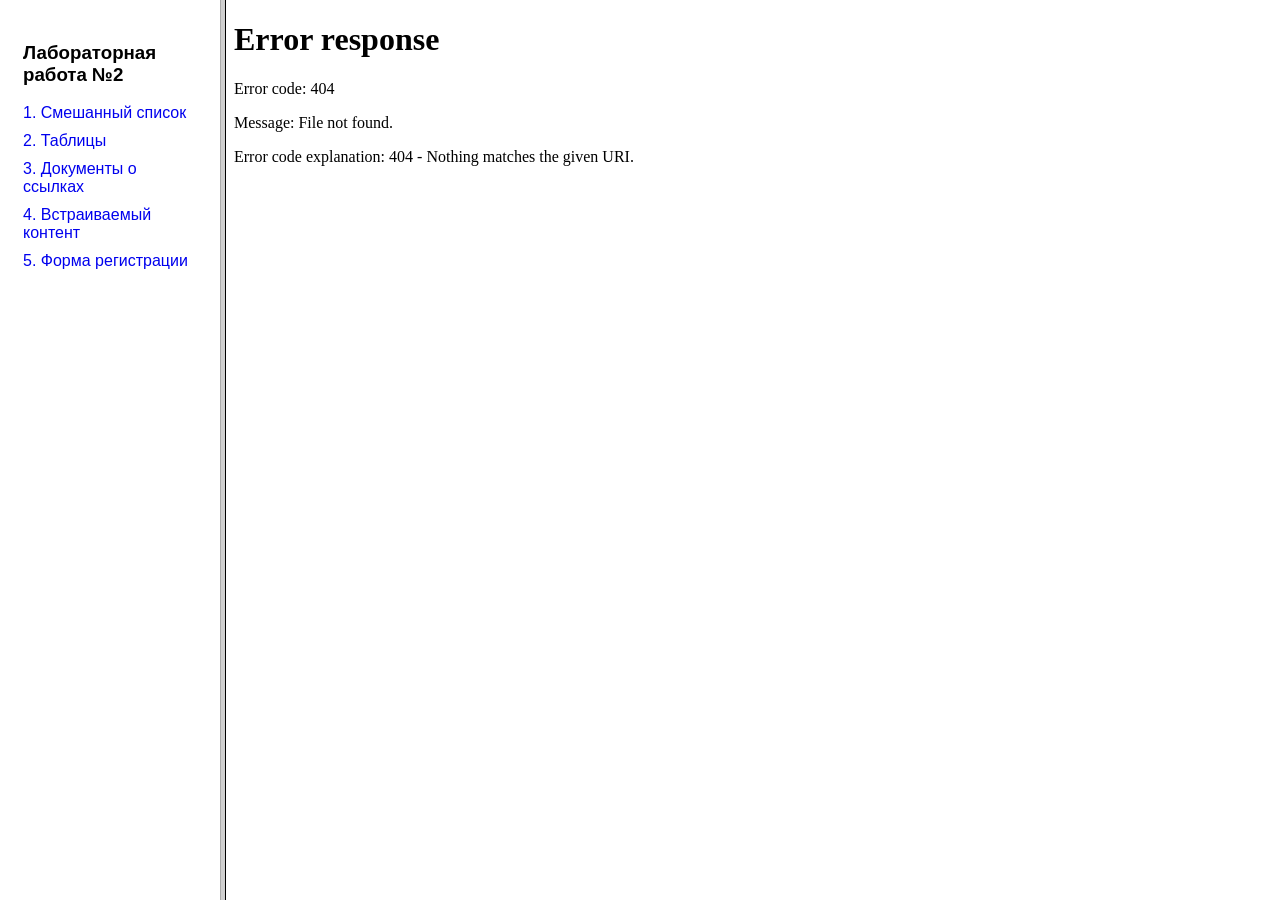
==== lab_2/index.html @ 74188a58 "Сохранение изменений" ====
<!DOCTYPE html>
<html lang="ru">
<head>
    <meta charset="UTF-8">
    <title>Лабораторная работа №2 — Фреймы</title>
</head>
<frameset cols="220px, *">
    <frame name="menu" src="menu.html" frameborder="1">
    <frame name="content" src="doc.html" frameborder="1">
</frameset>
</html>
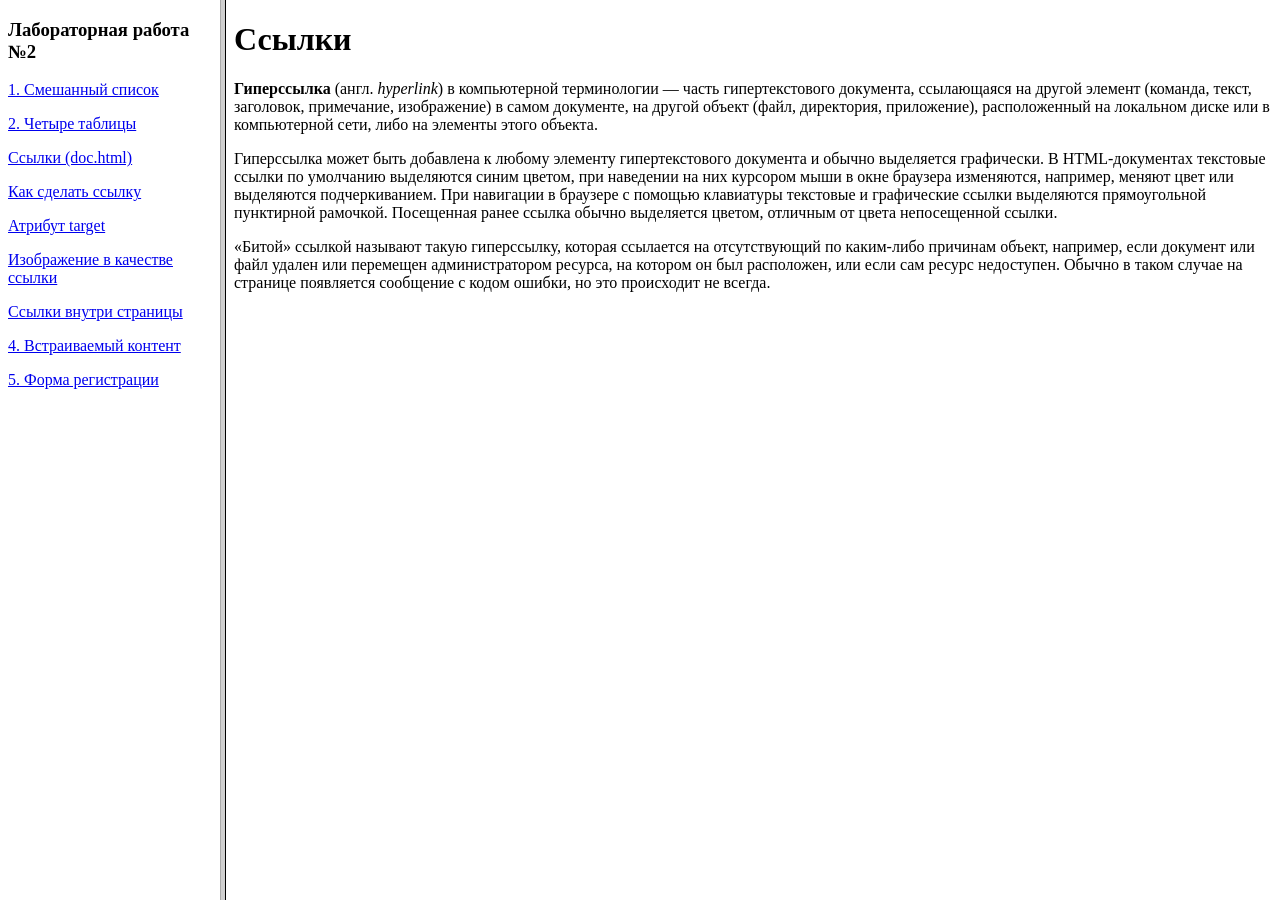
==== commit 806bc396: "Сохранение всех изменений" ====
--- a/lab_2/index.html
+++ b/lab_2/index.html
@@ -2,7 +2,7 @@
 <html lang="ru">
 <head>
     <meta charset="UTF-8">
-    <title>Лабораторная работа №2 — Фреймы</title>
+    <title>Лабораторная работа №2</title>
 </head>
 <frameset cols="220px, *">
     <frame name="menu" src="menu.html" frameborder="1">
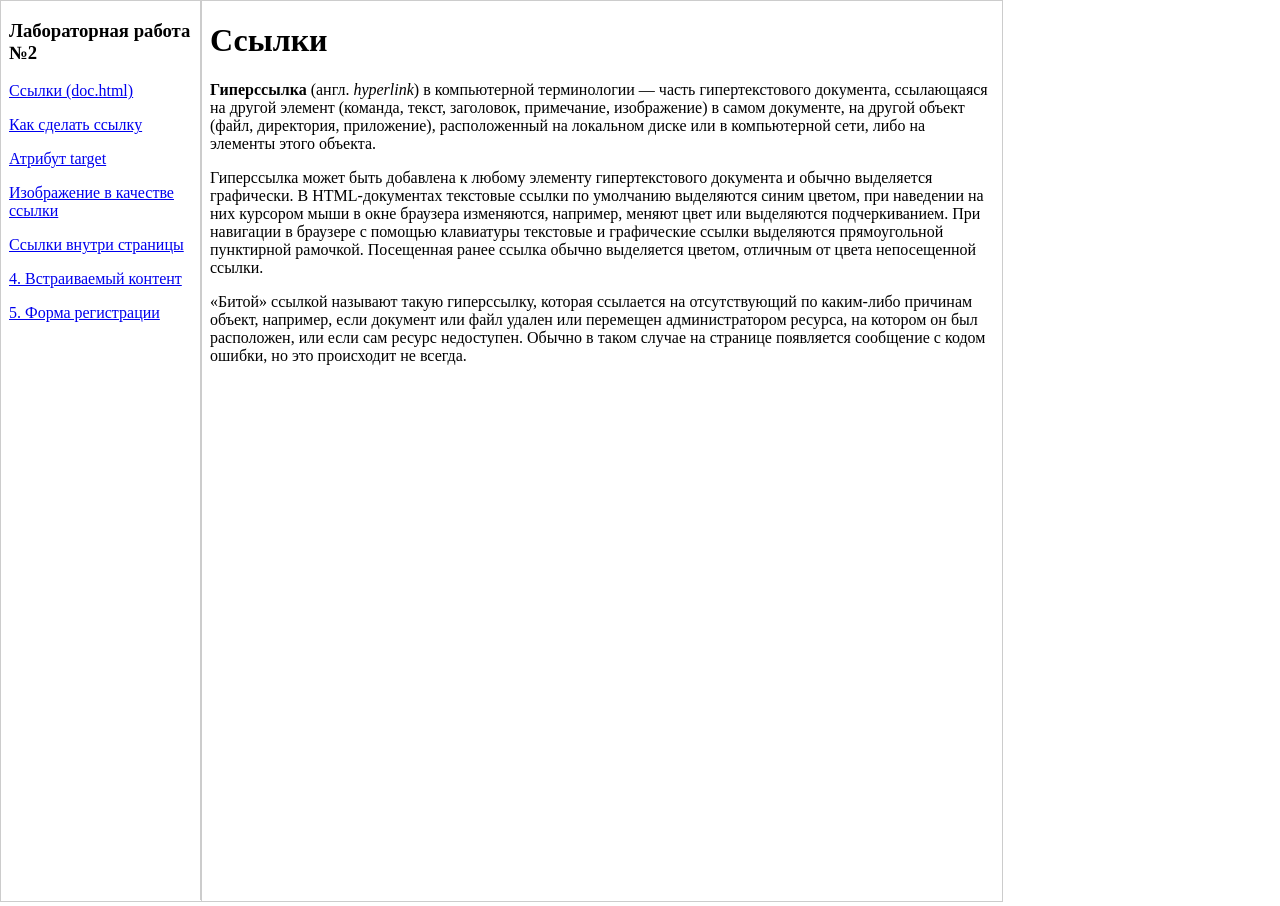
==== commit feb5939d: "meow" ====
--- a/lab_2/index.html
+++ b/lab_2/index.html
@@ -3,9 +3,34 @@
 <head>
     <meta charset="UTF-8">
     <title>Лабораторная работа №2</title>
+    <style>
+        body {
+            margin: 0;
+            display: flex;
+            height: 100vh;
+        }
+        .menu {
+            width: 200px;
+            height: 100vh;
+            border-right: 1px solid #ccc;
+        }
+        .content {
+            width: 800px;
+            height: 100vh;
+        }
+        iframe {
+            width: 100%;
+            height: 100%;
+            border: 1px solid #ccc;
+        }
+    </style>
 </head>
-<frameset cols="220px, *">
-    <frame name="menu" src="menu.html" frameborder="1">
-    <frame name="content" src="doc.html" frameborder="1">
-</frameset>
+<body>
+    <div class="menu">
+        <iframe src="menu.html" name="menu"></iframe>
+    </div>
+    <div class="content">
+        <iframe src="doc.html" name="content"></iframe>
+    </div>
+</body>
 </html>
